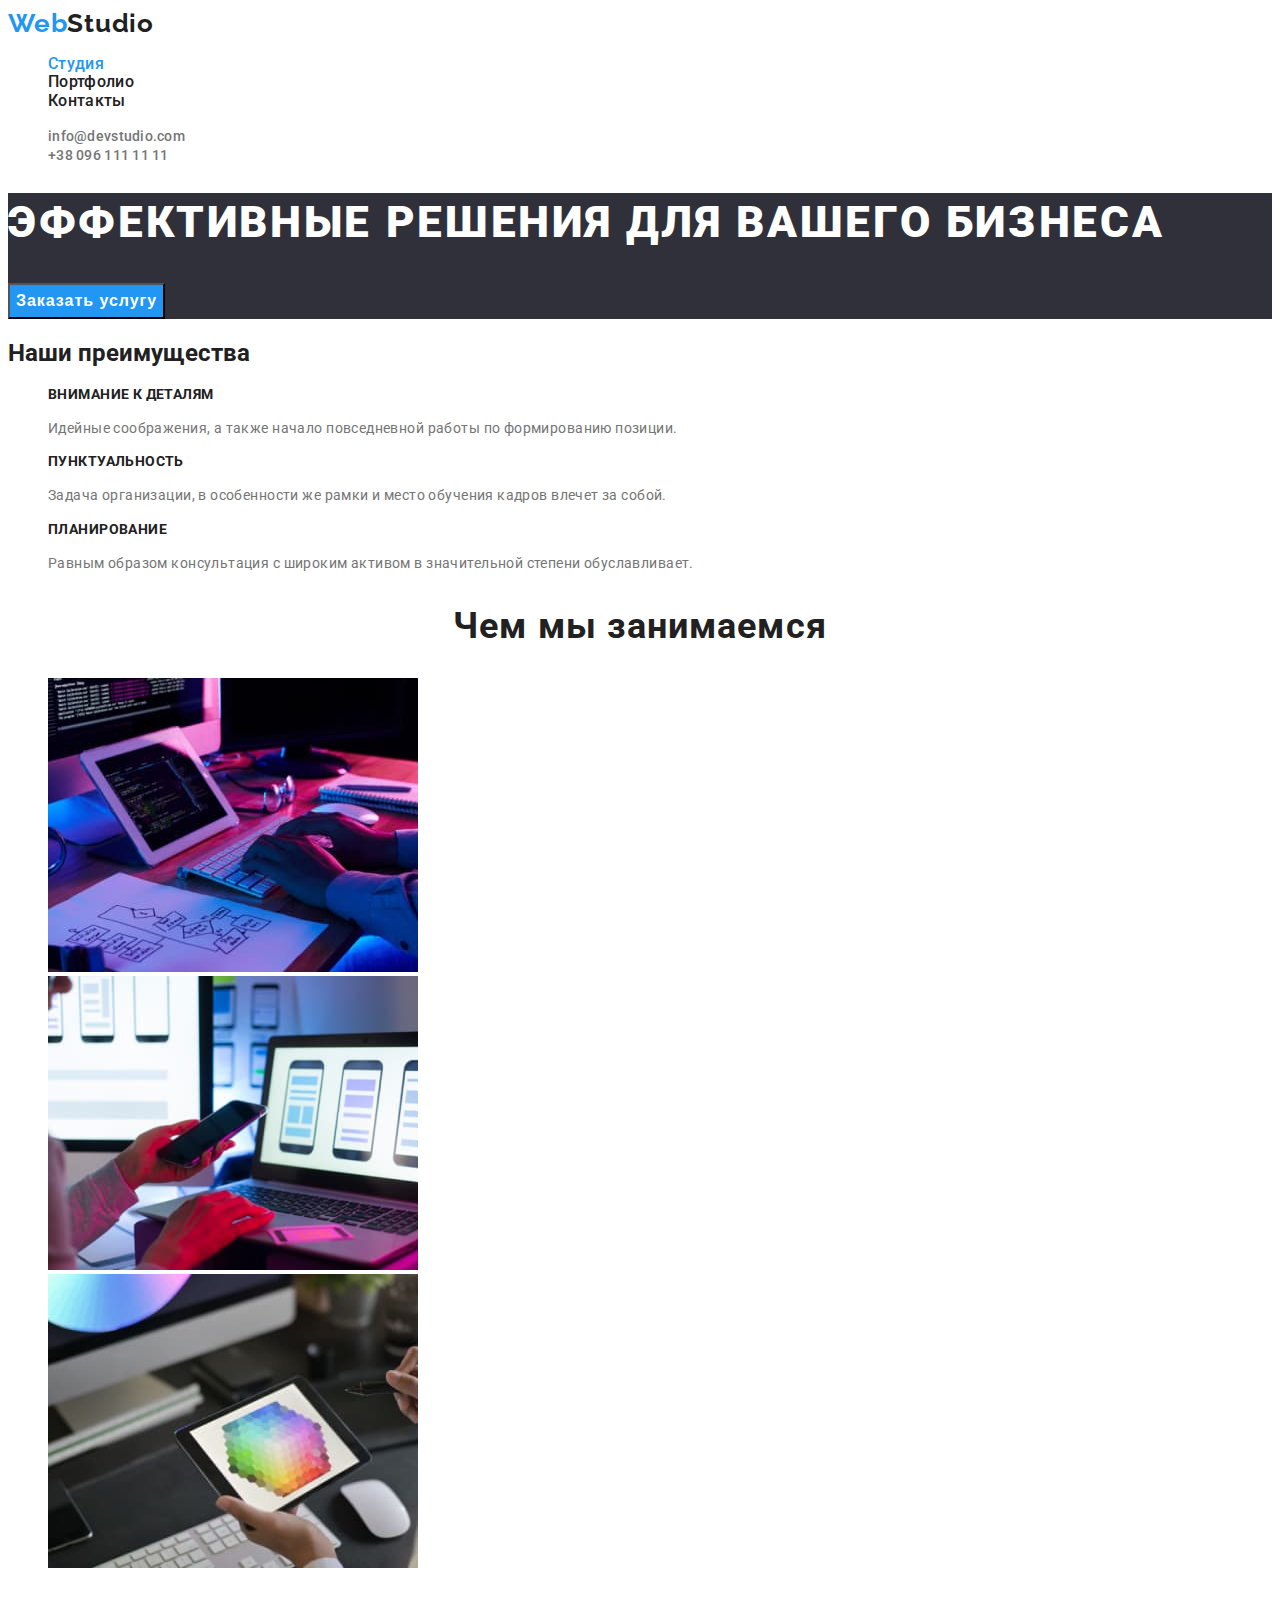
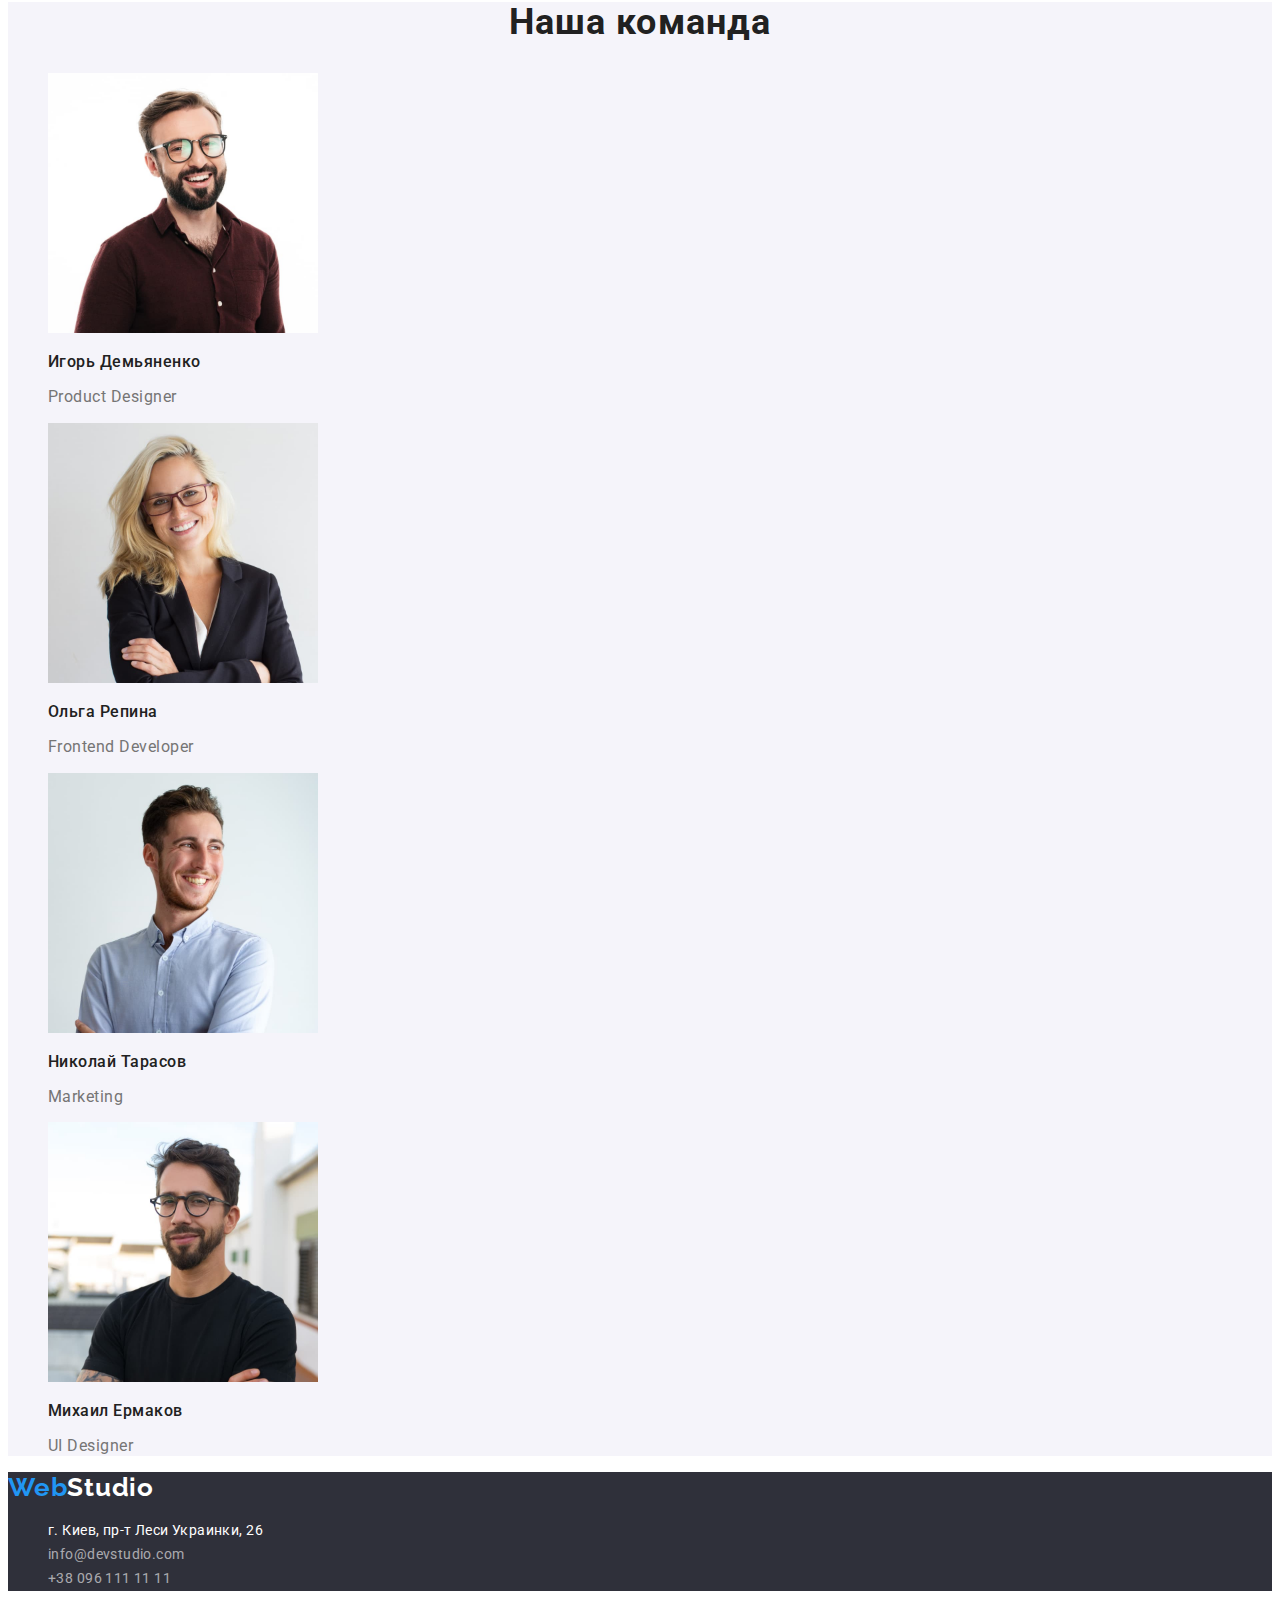
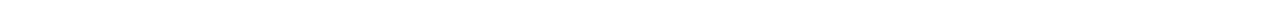
==== index.html @ 7bbd31b9 "2 home work" ====
<!DOCTYPE html>
<html lang="ru">
<head>
    <meta charset="UTF-8">
    <meta http-equiv="X-UA-Compatible" content="IE=edge">
    <meta name="viewport" content="width=device-width, initial-scale=1.0">
    <link rel="preconnect" href="https://fonts.googleapis.com"/>
    <link rel="preconnect" href="https://fonts.gstatic.com" crossorigin />
    <link href="https://fonts.googleapis.com/css2?family=Raleway:wght@700&family=Roboto:wght@400;500;700;900&display=swap"
        rel="stylesheet"/>
        <link rel="stylesheet" href="./css/styles.css" />
    <title>Web Studio</title>
</head>
<body>
    <!--HEADER-->
 <header class="header">
<nav class="header-nav">
    <a href="" class="header-logo">Web<span style="color: #212121;">Studio</span></a>
<ul class="header-list">
    <li class="header-item list"><a href="index.html" class="link current">Студия</a></li>
    <li class="header-item list"><a href="portfolio.html" class="link">Портфолио</a></li>
    <li class="header-item list"><a href="" class="link">Контакты</a></li>
</ul>
</nav>
<ul>
<li class="header-item list"><a class="header-mail link" href="mailto:info@devstudio.com">info@devstudio.com</a>
    </li>
    <li class="header-item list"><a class="header-tel link" href="tel:+380961111111">+38 096 111 11 11</a>
    </li>
    </ul>
 </header>
    <main>
    <!--HERO-->
     <section class="hero">
<h1 class="hero-text">ЭФФЕКТИВНЫЕ РЕШЕНИЯ ДЛЯ ВАШЕГО БИЗНЕСА</h1>
<button type="button" class="text-btn button">Заказать услугу</button>
     </section>
    <!--ПРЕИМУЩЕСТВА-->
     <section class="advantage">
         <h2 class="advantage-title">Наши преимущества</h2>
         <ul class="advantage-list list">
         <li><h3 class="advantage-item">Внимание к деталям</h3>
         <p class="advantage-text">Идейные соображения, а также начало повседневной работы по формированию позиции.</p>
        </li>
         <li>
             <h3 class="advantage-item">Пунктуальность</h3>
            <p class="advantage-text">Задача организации, в особенности же рамки и место обучения кадров влечет за собой.</p>
        </li>
            <li>
                <h3 class="advantage-item">Планирование</h3>
                <p class="advantage-text">Равным образом консультация с широким активом в значительной степени обуславливает.</p>
            </li>
        </ul>
        </section>
        <!--ЧЕМ МЫ ЗАНИМАЕМСЯ-->
        <section class="doing">
        <h2 class="doing-title">Чем мы занимаемся</h2>
        <ul>
            <li class="list"><img src="./images/comp-1.jpg" alt="работа за ноутбуком"></li>
            <li class="list"><img src="./images/comp-2.jpg" alt="работа за ноутбуком"></li>
            <li class="list"><img src="./images/comp-3.jpg" alt="работа за ноутбуком"></li>
        </ul>
     </section>
    <!--НАША КОМАНДА-->
     <section class="team">
       <h2 class="team-title">Наша команда</h2>
       <ul>
           <li class="list">
            <img src="./images/igor.jpg" alt="сотрудник Игорь" width="270" height="260">
               <h3 class="team-worker">Игорь Демьяненко</h3>
                  <p lang="en" class="team-text">Product Designer</p>
    </li>
           <li class="list">
            <img src="./images/olga.jpg" alt="сотрудник Ольга" width="270" height="260">
               <h3 class="team-worker">Ольга Репина</h3>
                  <p lang="en" class="team-text">Frontend Developer</p>
            </li>
           <li class="list">
            <img src="./images/nikolay.jpg" alt="сотрудник Николай" width="270" height="260">
               <h3 class="team-worker">Николай Тарасов</h3>
                  <p lang="en" class="team-text">Marketing</p>
            </li>
           <li class="list">
            <img src="./images/mihail.jpg" alt="сотрудник Михаил" width="270" height="260">
               <h3 class="team-worker">Михаил Ермаков</h3>
                  <p lang="en" class="team-text">UI Designer</p>
            </li>
       </ul>
     </section>
    </main>
    <!--FOOTER-->
    <footer class="footer">
        <a href="" class="footer-logo">Web<span style="color: #ffffff;">Studio</span></a>
        <address>
        <ul>
            <li class="list">
                <a class="link footer-adress" href="https://goo.gl/maps/Du5BvkdDdFxgs5gp9">г. Киев, пр-т Леси Украинки, 26</a>
            </li>
            <li class="list">
                <a class="link footer-mail" href="mailto:info@devstudio.com">info@devstudio.com</a>
            </li>
            <li class="list">
                <a class="link footer-tel" href="tel:+380961111111">+38 096 111 11 11</a>
            </li>
        </ul>
        </address>
    </footer>
</body>
</html>
---- css/styles.css ----
/*--------------------PAGE STUDIO-------------------------*/

:root {
    --acent-color:#2196F3;
}

body {
font-family: 'Roboto', sans-serif;
color: #212121;
}

.list {
list-style: none;
text-decoration: none;
}

.link {
    text-decoration: none;
    color: #212121;
}

/* ---------------------------HEADER---------------------- */

.header-logo {
    font-family: 'Raleway';
    font-weight: 700;
    font-size: 26px;
    line-height: 1.2;
    letter-spacing: 0.03em;
    color: #2196F3;
    text-decoration: none;
}

.header-list {
font-weight: 500;
font-size: 16px;
line-height: 1.14;
letter-spacing: 0.02em;

}

.header-item a:hover,
.header-item a:focus {
   color:#2196F3;
}

.current {
    color: var(--acent-color);
}

.header-mail {
    font-weight: 500;
    font-size: 14px;
    line-height: 1.14;
    letter-spacing: 0.02em;
color: #757575;;
}

.header-tel {
    font-weight: 500;
    font-size: 14px;
    line-height: 1.14;
    letter-spacing: 0.02em;
color: #757575;
}

/* --------------------------HERO ---------------------------*/

.hero {
    background-color: #2F303A;
}

.hero-text {
    font-weight: 900;
    font-size: 44px;
    line-height: 1.36;
    letter-spacing: 0.06em;
    color: #FFFFFF;
}

.text-btn {
    font-weight: 700;
    font-size: 16px;
    line-height: 1.88;
    letter-spacing: 0.06em;
    color: #FFFFFF;
}

.button {
    background-color: #2196F3;
}

.button:hover,
.button:focus {
    background-color: #188CE8;
}

/* --------------------------ПРЕИМУЩЕСТВА ---------------------------*/

.advantage-item {
    font-weight: 700;
    font-size: 14px;
    line-height: 1.14;
    letter-spacing: 0.03em;
    text-transform: uppercase;
    color: #212121;
}

.advantage-text {
    font-weight: 400;
    font-size: 14px;
    line-height: 1.71;
    letter-spacing: 0.03em;
    color: #757575;
}

/*--------------ЧЕМ МЫ ЗАНИМАЕМСЯ-----------------*/

.doing-title {
    font-weight: 700;
    font-size: 36px;
    line-height: 1.16;
    text-align: center;
    letter-spacing: 0.03em;
    color: #212121;
}

/*--------------НАША КОМАНДА-----------------*/
.team {
    background-color: #F5F4FA;
}

.team-title {
    font-weight: 700;
    font-size: 36px;
    line-height: 1.16;
    text-align: center;
    letter-spacing: 0.03em;
    color: #212121
}

.team-worker {
    font-weight: 500;
    font-size: 16px;
    line-height: 1.18;
    letter-spacing: 0.03em;
    color: #212121;
}

.team-text {
    font-weight: 400;
    font-size: 16px;
    line-height: 1.18;
    letter-spacing: 0.03em;
    color: #757575;
}
/*--------------FOOTER-----------------*/

.footer {
    background-color: #2F303A;
}

.footer-logo {
font-family: 'Raleway';
font-weight: 700;
font-size: 26px;
line-height: 1.2;
letter-spacing: 0.03em;
color: #2196F3;
text-decoration: none;
}

.footer-adress {
    font-weight: 400;
    font-style: normal;
    font-size: 14px;
    line-height: 1.71;
    letter-spacing: 0.03em;
    color: #FFFFFF;
}

.footer-mail {
font-style: normal;
font-weight: 400;
font-size: 14px;
line-height: 1.71;
letter-spacing: 0.03em;
color: rgba(255, 255, 255, 0.6);
}

.footer-tel {
font-style: normal;
font-weight: 400;
font-size: 14px;
line-height: 1.71;
letter-spacing: 0.03em;
color: rgba(255, 255, 255, 0.6);
}

/*----------------------PAGE PORTFOLIO----------------*/

.btn-portfolio {
    background-color: #F5F4FA;
    cursor: pointer;
}

.btn-portfolio:hover,
.btn-portfolio:focus {
background-color:  #2196F3;
}

.text-btn-portfolio {
font-family: 'Roboto';
font-weight: 500;
font-size: 16px;
line-height: 1.62;
letter-spacing: 0.03em;
color: #212121;
}

.text-btn-portfolio:hover,
.text-btn-portfolio:focus {
    color:#FFFFFF;
}

.portfolio-title {
    font-weight: 700;
    font-size: 18px;
    line-height: 2;
    letter-spacing: 0.06em;
    color: #212121;
}

.portfolio-text {
    font-weight: 400;
    font-size: 16px;
    line-height: 1.88;
    letter-spacing: 0.03em;
    color: #757575;
}
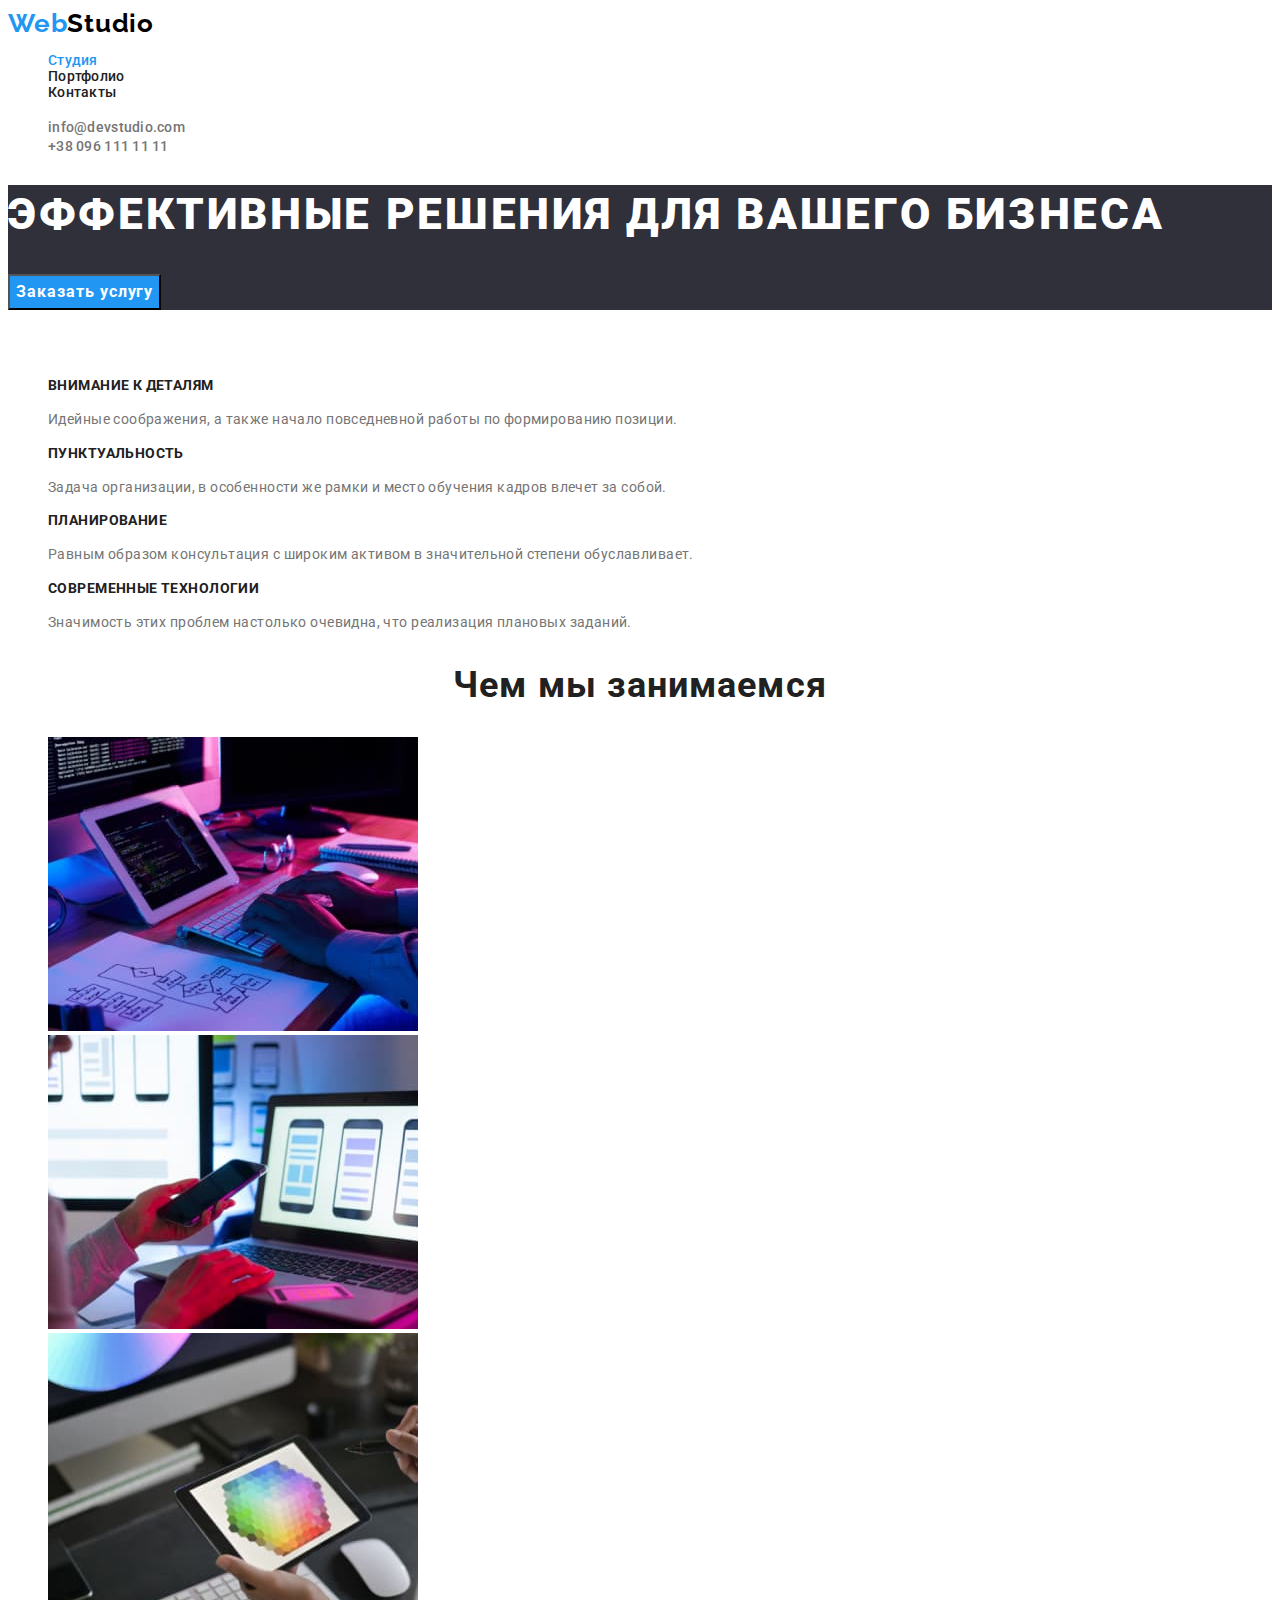
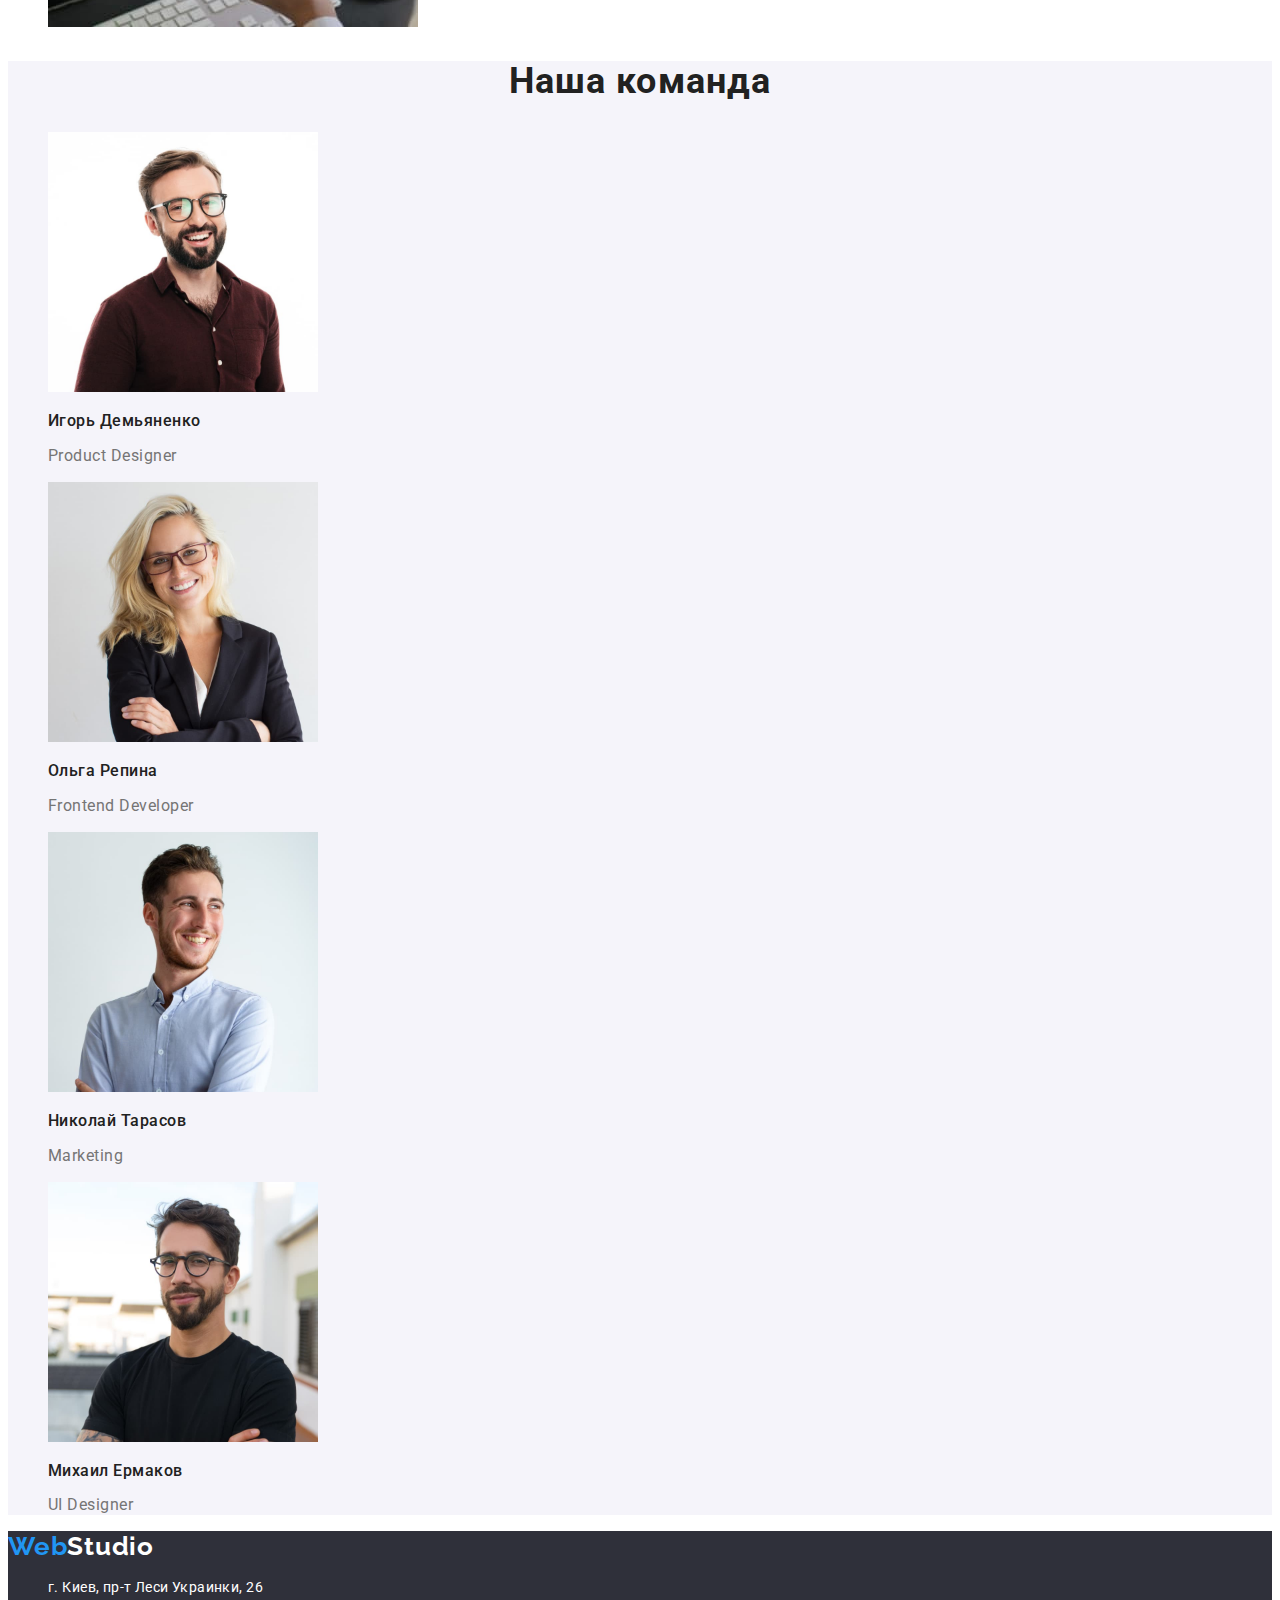
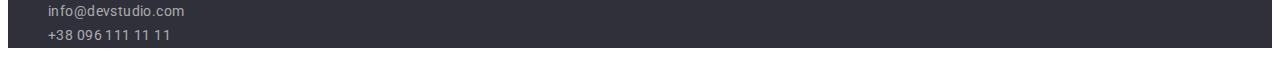
==== commit f128a7c6: "2 home work" ====
--- a/index.html
+++ b/index.html
@@ -15,10 +15,10 @@
     <!--HEADER-->
  <header class="header">
 <nav class="header-nav">
-    <a href="" class="header-logo">Web<span style="color: #212121;">Studio</span></a>
+    <a href="./index.html" class="header-logo link"><span class="current">Web</span>Studio</a>
 <ul class="header-list">
-    <li class="header-item list"><a href="index.html" class="link current">Студия</a></li>
-    <li class="header-item list"><a href="portfolio.html" class="link">Портфолио</a></li>
+    <li class="header-item list"><a href="./index.html" class="link current">Студия</a></li>
+    <li class="header-item list"><a href="./portfolio.html" class="link">Портфолио</a></li>
     <li class="header-item list"><a href="" class="link">Контакты</a></li>
 </ul>
 </nav>
@@ -33,7 +33,7 @@
     <!--HERO-->
      <section class="hero">
 <h1 class="hero-text">ЭФФЕКТИВНЫЕ РЕШЕНИЯ ДЛЯ ВАШЕГО БИЗНЕСА</h1>
-<button type="button" class="text-btn button">Заказать услугу</button>
+<button type="button" class="text-btn">Заказать услугу</button>
      </section>
     <!--ПРЕИМУЩЕСТВА-->
      <section class="advantage">
@@ -50,15 +50,19 @@
                 <h3 class="advantage-item">Планирование</h3>
                 <p class="advantage-text">Равным образом консультация с широким активом в значительной степени обуславливает.</p>
             </li>
+            <li>
+                <h3 class="advantage-item">Современные технологии</h3>
+                <p class="advantage-text">Значимость этих проблем настолько очевидна, что реализация плановых заданий.</p>
+            </li>
         </ul>
         </section>
         <!--ЧЕМ МЫ ЗАНИМАЕМСЯ-->
         <section class="doing">
         <h2 class="doing-title">Чем мы занимаемся</h2>
-        <ul>
-            <li class="list"><img src="./images/comp-1.jpg" alt="работа за ноутбуком"></li>
-            <li class="list"><img src="./images/comp-2.jpg" alt="работа за ноутбуком"></li>
-            <li class="list"><img src="./images/comp-3.jpg" alt="работа за ноутбуком"></li>
+        <ul class="list">
+            <li><img src="./images/comp-1.jpg" alt="работа за ноутбуком"></li>
+            <li><img src="./images/comp-2.jpg" alt="работа за ноутбуком"></li>
+            <li><img src="./images/comp-3.jpg" alt="работа за ноутбуком"></li>
         </ul>
      </section>
     <!--НАША КОМАНДА-->
@@ -90,16 +94,16 @@
     </main>
     <!--FOOTER-->
     <footer class="footer">
-        <a href="" class="footer-logo">Web<span style="color: #ffffff;">Studio</span></a>
-        <address>
-        <ul>
-            <li class="list">
-                <a class="link footer-adress" href="https://goo.gl/maps/Du5BvkdDdFxgs5gp9">г. Киев, пр-т Леси Украинки, 26</a>
+        <a href="" class="footer-logo link"><span class="current">Web</span>Studio</a>
+        <address class="footer-adress">
+        <ul class="list">
+            <li>
+                <a class="link" href="https://goo.gl/maps/Du5BvkdDdFxgs5gp9">г. Киев, пр-т Леси Украинки, 26</a>
             </li>
-            <li class="list">
+            <li>
                 <a class="link footer-mail" href="mailto:info@devstudio.com">info@devstudio.com</a>
             </li>
-            <li class="list">
+            <li>
                 <a class="link footer-tel" href="tel:+380961111111">+38 096 111 11 11</a>
             </li>
         </ul>
--- a/css/styles.css
+++ b/css/styles.css
@@ -1,39 +1,43 @@
 /*--------------------PAGE STUDIO-------------------------*/
 
 :root {
+    --title-text-color: #212121 ;
+    --primary-text-color: #757575;
+    --logo-text-color: #FFFFFF;
     --acent-color:#2196F3;
 }
 
 body {
 font-family: 'Roboto', sans-serif;
+font-style: normal;
+letter-spacing: 0.03em;
 color: #212121;
+background-color: #FFFFFF;
 }
 
 .list {
 list-style: none;
-text-decoration: none;
 }
 
 .link {
     text-decoration: none;
-    color: #212121;
+    color: inherit;
 }
 
 /* ---------------------------HEADER---------------------- */
 
 .header-logo {
-    font-family: 'Raleway';
+    font-family: 'Raleway', sans-serif;
     font-weight: 700;
     font-size: 26px;
     line-height: 1.2;
     letter-spacing: 0.03em;
-    color: #2196F3;
-    text-decoration: none;
+    color: #000000;
 }
 
 .header-list {
 font-weight: 500;
-font-size: 16px;
+font-size: 14px;
 line-height: 1.14;
 letter-spacing: 0.02em;
 
@@ -79,23 +83,26 @@
 }
 
 .text-btn {
+    font-family: inherit;
     font-weight: 700;
     font-size: 16px;
     line-height: 1.88;
     letter-spacing: 0.06em;
     color: #FFFFFF;
-}
-
-.button {
     background-color: #2196F3;
-}
-
-.button:hover,
-.button:focus {
+    cursor: pointer;
+}
+
+.text-btn:hover,
+.text-btn:focus {
     background-color: #188CE8;
 }
 
 /* --------------------------ПРЕИМУЩЕСТВА ---------------------------*/
+
+.advantage-title {
+    visibility: hidden;
+}
 
 .advantage-item {
     font-weight: 700;
@@ -161,13 +168,12 @@
 }
 
 .footer-logo {
-font-family: 'Raleway';
+font-family: 'Raleway', sans-serif;
 font-weight: 700;
 font-size: 26px;
 line-height: 1.2;
 letter-spacing: 0.03em;
-color: #2196F3;
-text-decoration: none;
+color: #FFFFFF;
 }
 
 .footer-adress {
@@ -210,7 +216,7 @@
 }
 
 .text-btn-portfolio {
-font-family: 'Roboto';
+font-family: inherit;
 font-weight: 500;
 font-size: 16px;
 line-height: 1.62;
@@ -223,6 +229,10 @@
     color:#FFFFFF;
 }
 
+.portfolio-hidden {
+    visibility: hidden;
+}
+
 .portfolio-title {
     font-weight: 700;
     font-size: 18px;
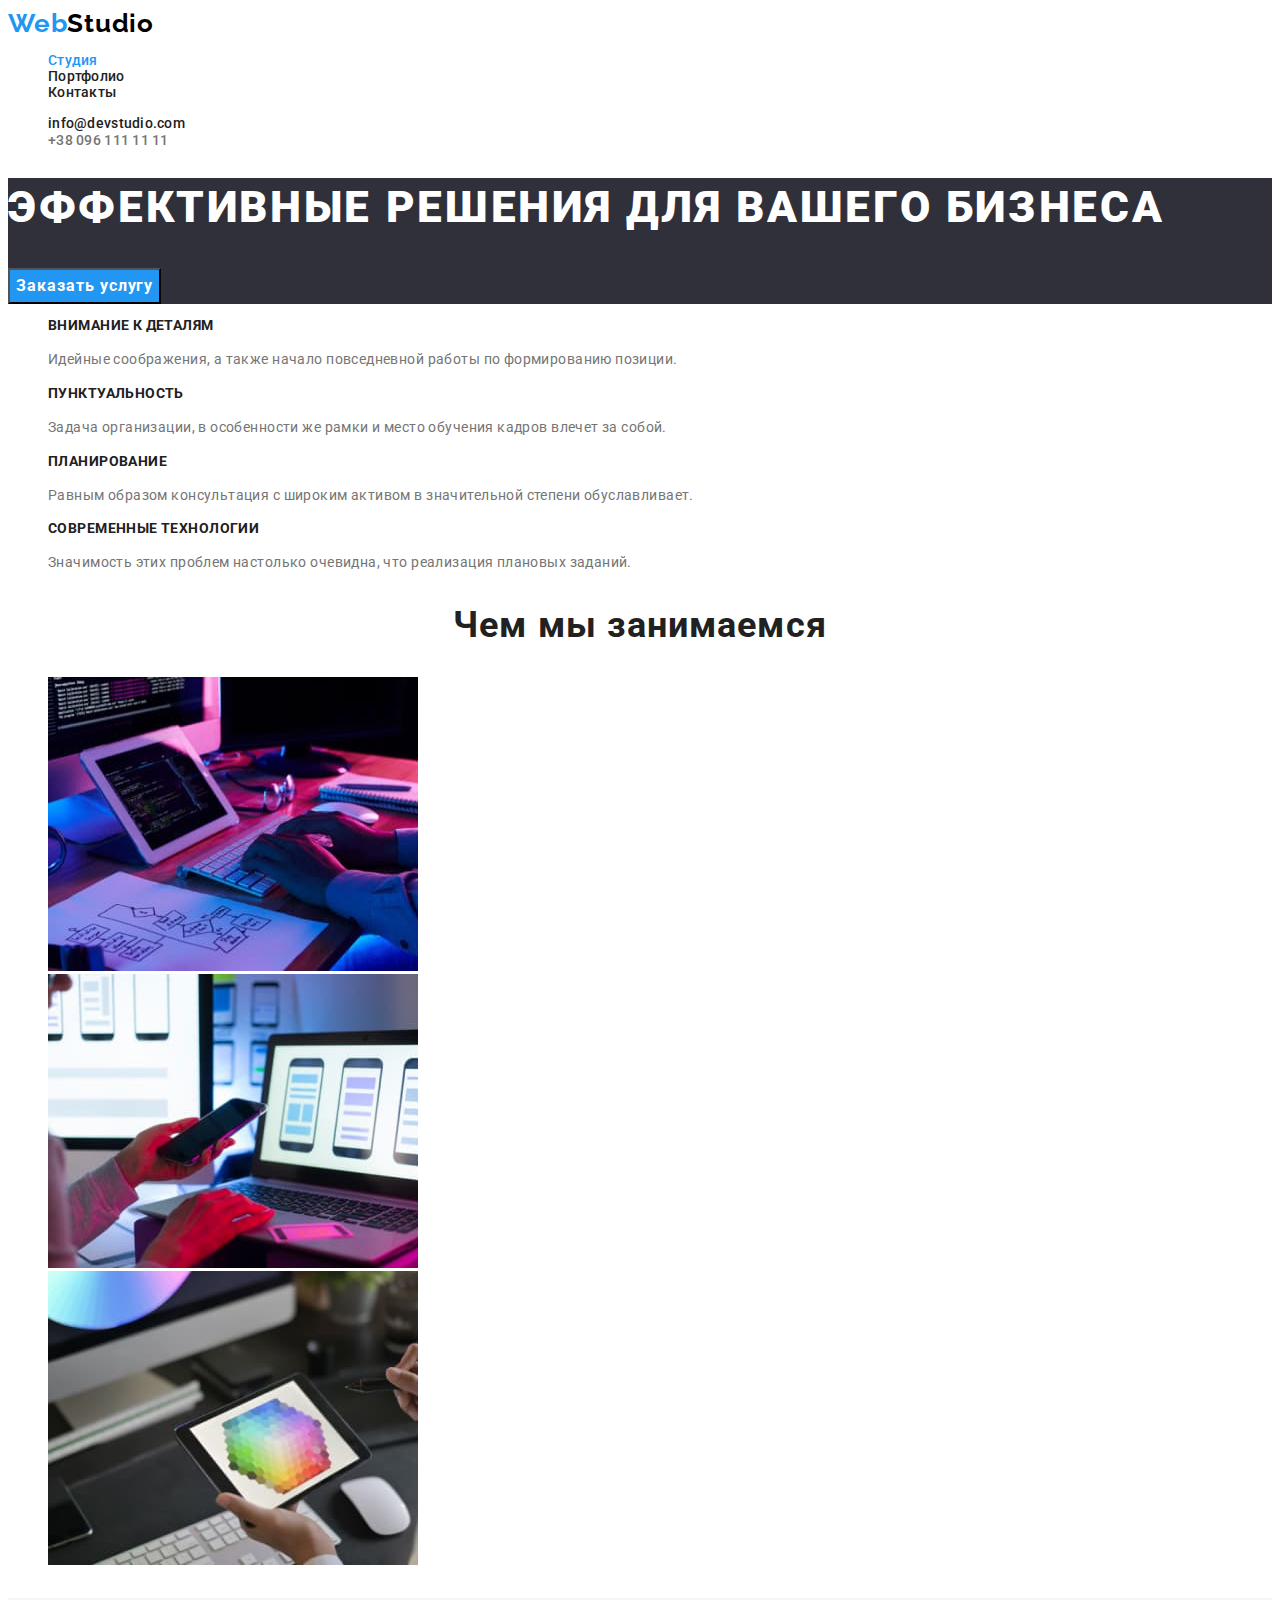
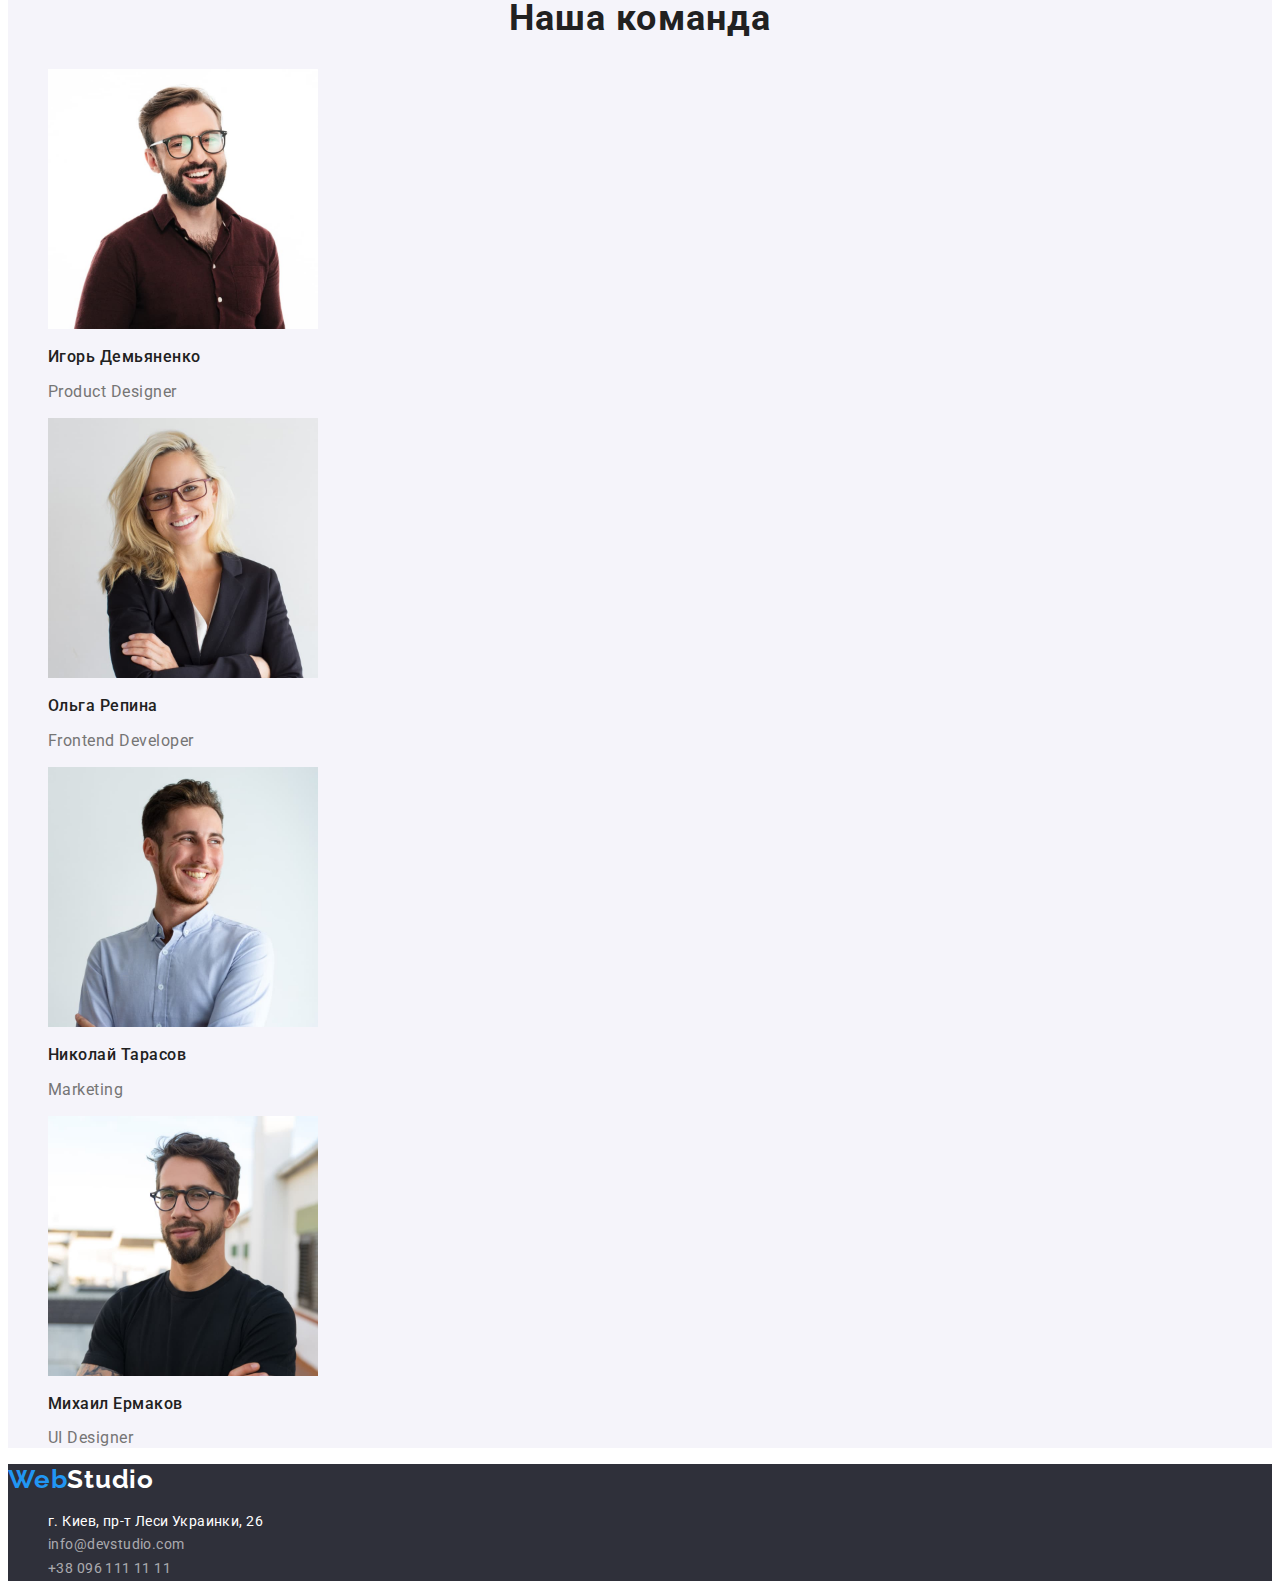
==== commit 7d59ecf3: "2 home-work" ====
--- a/index.html
+++ b/index.html
@@ -37,7 +37,7 @@
      </section>
     <!--ПРЕИМУЩЕСТВА-->
      <section class="advantage">
-         <h2 class="advantage-title">Наши преимущества</h2>
+         <h2 class="visually-hidden">Наши преимущества</h2>
          <ul class="advantage-list list">
          <li><h3 class="advantage-item">Внимание к деталям</h3>
          <p class="advantage-text">Идейные соображения, а также начало повседневной работы по формированию позиции.</p>
--- a/css/styles.css
+++ b/css/styles.css
@@ -5,14 +5,16 @@
     --primary-text-color: #757575;
     --logo-text-color: #FFFFFF;
     --acent-color:#2196F3;
+    --header-logo:#000000;
+    --background-color: #2F303A;
 }
 
 body {
 font-family: 'Roboto', sans-serif;
-font-style: normal;
-letter-spacing: 0.03em;
-color: #212121;
-background-color: #FFFFFF;
+font-size: 14px;
+letter-spacing: 0.03em;
+color: var(--title-text-color);
+background-color:var(--logo-text-color);
 }
 
 .list {
@@ -32,7 +34,7 @@
     font-size: 26px;
     line-height: 1.2;
     letter-spacing: 0.03em;
-    color: #000000;
+    color: var(--header-logo);
 }
 
 .header-list {
@@ -45,7 +47,7 @@
 
 .header-item a:hover,
 .header-item a:focus {
-   color:#2196F3;
+   color: var(--acent-color);
 }
 
 .current {
@@ -57,7 +59,7 @@
     font-size: 14px;
     line-height: 1.14;
     letter-spacing: 0.02em;
-color: #757575;;
+color: var(----primary-text-color);
 }
 
 .header-tel {
@@ -65,13 +67,13 @@
     font-size: 14px;
     line-height: 1.14;
     letter-spacing: 0.02em;
-color: #757575;
+color: var(--primary-text-color);
 }
 
 /* --------------------------HERO ---------------------------*/
 
 .hero {
-    background-color: #2F303A;
+    background-color: var(--background-color);
 }
 
 .hero-text {
@@ -79,7 +81,7 @@
     font-size: 44px;
     line-height: 1.36;
     letter-spacing: 0.06em;
-    color: #FFFFFF;
+    color: var(--logo-text-color);
 }
 
 .text-btn {
@@ -89,7 +91,7 @@
     line-height: 1.88;
     letter-spacing: 0.06em;
     color: #FFFFFF;
-    background-color: #2196F3;
+    background-color: var(--acent-color);
     cursor: pointer;
 }
 
@@ -100,8 +102,17 @@
 
 /* --------------------------ПРЕИМУЩЕСТВА ---------------------------*/
 
-.advantage-title {
-    visibility: hidden;
+.visually-hidden {
+    position: absolute;
+    width: 1px;
+    height: 1px;
+    margin: -1px;
+    border: 0;
+    padding: 0;
+    white-space: nowrap;
+    clip-path: inset(100%);
+    clip: rect(0 0 0 0);
+    overflow: hidden;
 }
 
 .advantage-item {
@@ -110,7 +121,7 @@
     line-height: 1.14;
     letter-spacing: 0.03em;
     text-transform: uppercase;
-    color: #212121;
+    color: var(--title-text-color);
 }
 
 .advantage-text {
@@ -118,7 +129,7 @@
     font-size: 14px;
     line-height: 1.71;
     letter-spacing: 0.03em;
-    color: #757575;
+    color: var(--primary-text-color);
 }
 
 /*--------------ЧЕМ МЫ ЗАНИМАЕМСЯ-----------------*/
@@ -129,7 +140,7 @@
     line-height: 1.16;
     text-align: center;
     letter-spacing: 0.03em;
-    color: #212121;
+    color: var(--title-text-color);
 }
 
 /*--------------НАША КОМАНДА-----------------*/
@@ -143,7 +154,7 @@
     line-height: 1.16;
     text-align: center;
     letter-spacing: 0.03em;
-    color: #212121
+    color: var(--title-text-color);
 }
 
 .team-worker {
@@ -151,7 +162,7 @@
     font-size: 16px;
     line-height: 1.18;
     letter-spacing: 0.03em;
-    color: #212121;
+    color: var(--title-text-color);
 }
 
 .team-text {
@@ -159,12 +170,12 @@
     font-size: 16px;
     line-height: 1.18;
     letter-spacing: 0.03em;
-    color: #757575;
+    color: var(--primary-text-color);
 }
 /*--------------FOOTER-----------------*/
 
 .footer {
-    background-color: #2F303A;
+    background-color: var(--background-color);
 }
 
 .footer-logo {
@@ -173,7 +184,7 @@
 font-size: 26px;
 line-height: 1.2;
 letter-spacing: 0.03em;
-color: #FFFFFF;
+color: var(--logo-text-color);
 }
 
 .footer-adress {
@@ -182,7 +193,7 @@
     font-size: 14px;
     line-height: 1.71;
     letter-spacing: 0.03em;
-    color: #FFFFFF;
+    color: var(--logo-text-color);
 }
 
 .footer-mail {
@@ -206,6 +217,12 @@
 /*----------------------PAGE PORTFOLIO----------------*/
 
 .btn-portfolio {
+    font-family: inherit;
+    font-weight: 500;
+    font-size: 16px;
+    line-height: 1.62;
+    letter-spacing: 0.03em;
+    color: var(--title-text-color);
     background-color: #F5F4FA;
     cursor: pointer;
 }
@@ -215,22 +232,18 @@
 background-color:  #2196F3;
 }
 
-.text-btn-portfolio {
+.text-bt-portfolio {
 font-family: inherit;
 font-weight: 500;
 font-size: 16px;
 line-height: 1.62;
 letter-spacing: 0.03em;
-color: #212121;
+color: var(--title-text-color);
 }
 
 .text-btn-portfolio:hover,
 .text-btn-portfolio:focus {
-    color:#FFFFFF;
-}
-
-.portfolio-hidden {
-    visibility: hidden;
+    color: var(--logo-text-color);
 }
 
 .portfolio-title {
@@ -238,7 +251,7 @@
     font-size: 18px;
     line-height: 2;
     letter-spacing: 0.06em;
-    color: #212121;
+    color: var(--title-text-color);
 }
 
 .portfolio-text {
@@ -246,5 +259,5 @@
     font-size: 16px;
     line-height: 1.88;
     letter-spacing: 0.03em;
-    color: #757575;
+    color: var(--primary-text-color);
 }